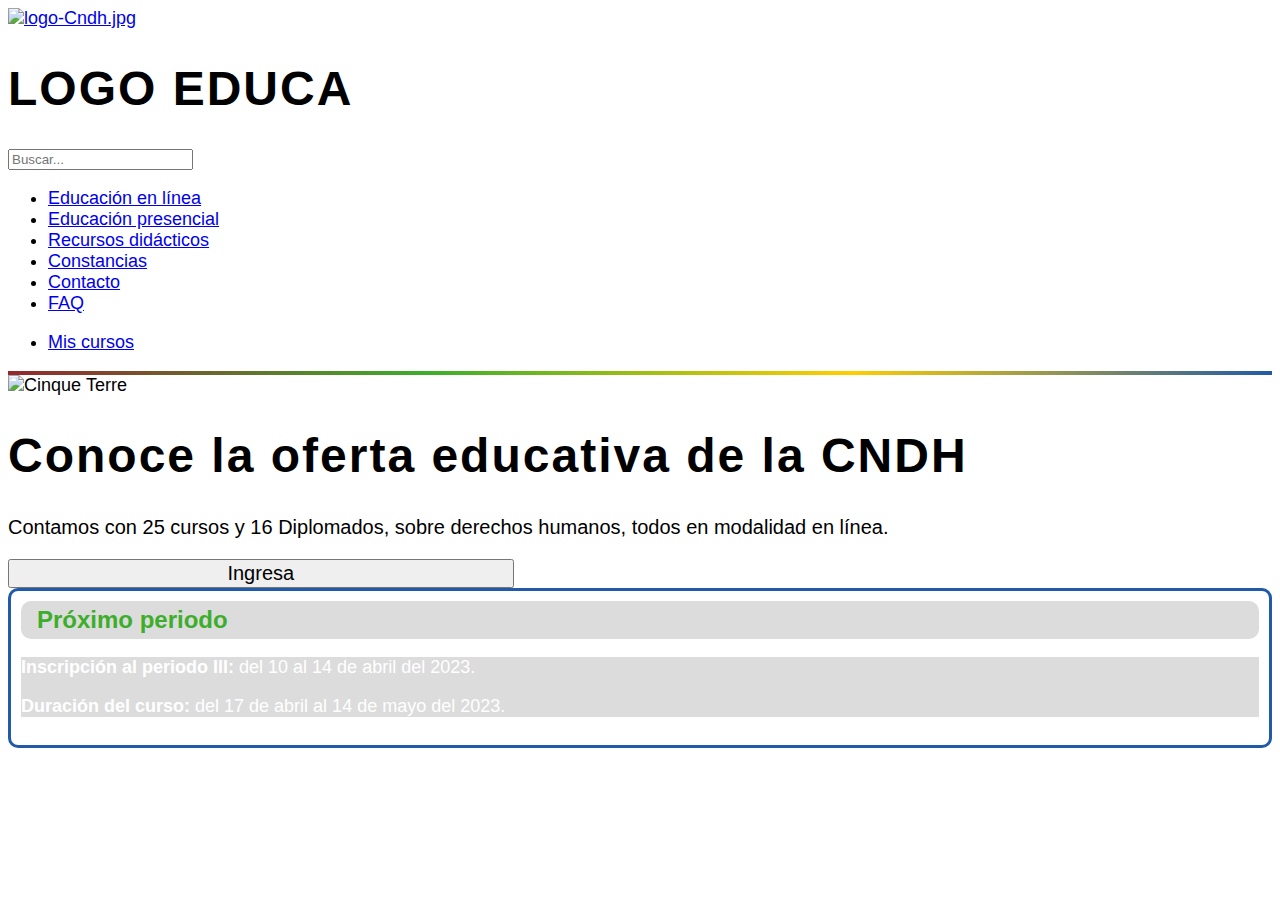
==== index.html @ 44b78de1 "modified:   css/styles.css 	modified:   index.html" ====
<!DOCTYPE html>
<html lang="en">
<head>
    <meta charset="UTF-8">
    <meta name="viewport" content="width=device-width, initial-scale=1.0">
    <title>Educa | CNDH</title>

    <link rel="shortcut icon" href="favicon.ico" type="image/x-icon">

    <link rel="stylesheet" href="/lib/bootstrap/css/bootstrap.min.css">
    <link rel="stylesheet" href="/lib/font-awesome/css/all.min.css">
    <link rel="stylesheet" href="/css/styles.css">

    <script src="/lib/bootstrap/js/bootstrap.bundle.min.js"></script>
</head>
<body>
    
    <header class="d-flex flex-wrap align-items-center justify-content-center justify-content-md-between py-3 border-bottom">
        <div class="col-md-2 mb-2 mb-md-0 text-center">
            <a href="/" class="d-inline-flex link-body-emphasis text-decoration-none">
                <img src="/img/CNDH_Slogan_2023.png" alt="logo-Cndh.jpg" width="150">
            </a>
        </div>

        <div class="col-12 col-md-auto mb-2 justify-content-center mb-md-0">
            <h1>LOGO EDUCA</h1>
        </div>

        <div class="col-md-2 text-end">
            <form class="col-12 col-lg-auto mb-3 mb-lg-0 me-lg-3" role="search">
                <input type="search" class="form-control" placeholder="Buscar..." aria-label="Buscar">
            </form>
        </div>
    </header>
    <nav class="py-2 bg-body-tertiary border-bottom border-bottom-colors">
        <div class="d-flex flex-wrap px-5">
            <ul class="nav me-auto">
                <li class="nav-item"><a href="#" class="nav-link link-body-emphasis px-2" aria-current="page">Educación en línea</a></li>
                <li class="nav-item"><a href="#" class="nav-link link-body-emphasis px-2">Educación presencial</a></li>
                <li class="nav-item"><a href="#" class="nav-link link-body-emphasis px-2">Recursos didácticos</a></li>
                <li class="nav-item"><a href="#" class="nav-link link-body-emphasis px-2">Constancias</a></li>
                <li class="nav-item"><a href="#" class="nav-link link-body-emphasis px-2">Contacto</a></li>
                <li class="nav-item"><a href="#" class="nav-link link-body-emphasis px-2">FAQ</a></li>
            </ul>
            <ul class="nav">
                <li class="nav-item"><a href="#" class="nav-link link-body-emphasis px-2">Mis cursos</a></li>
                <div class="h-100 d-inline-flex align-items-center">
                    <a class="btn btn-sm-square me-1" href="https://www.facebook.com/CNDHmx" aria-label="Facebook de la CNDH"><i class="fab fa-facebook-f"></i></a>
                    <a class="btn btn-sm-square me-1" href="http://www.twitter.com/CNDH" aria-label="Twitter de la CNDH"><i class="fab fa-twitter"></i></a>
                    <a class="btn btn-sm-square me-1" href="https://www.youtube.com/channel/UCSywplGNiEaEyaLTh_pFL1Q" aria-label="YouTube de la CNDH"><i class="fab fa-youtube"></i></a>
                </div>
            </ul>
        </div>
    </nav>

    <main class="py-5">
        <div class="row">
            <div class="col-md-8 presentacion">
                <div class="row">
                    <div class="col-md-4 text-center">
                        <img src="./img/Educacion-en-linea-Diploma-imagen.jpg" class="bd-placeholder-img rounded-circle" width="350px" height="350px" alt="Cinque Terre">
                    </div>
                    <div class="col-md-8">
                        <h1 class="fw-normal mb-4">Conoce la oferta educativa de la CNDH</h1>
                        <p>
                            Contamos con 25 cursos y 16 Diplomados, sobre derechos humanos, todos en modalidad en línea.
                        </p>

                        <div class="text-end mt-4">
                            <button type="button" class="btn btn-primary">Ingresa</button>
                        </div>
                    </div>
                </div>
            </div>
            <div class="col-md-4 px-5">
                <div class="proximoPer">
                    <div class="proxPerHeader">
                        Próximo periodo
                    </div>
                    <div class="proxPerBody p-5">
                        <p>
                            <b>Inscripción al periodo III:</b> del 10 al 14 de abril del 2023.
                        </p>
                        <p><b>Duración del curso:</b> del 17 de abril al 14 de mayo del 2023.</p>
                    </div>

                </div>
            </div>
        </div>
    </mai>
  
</body>
</html>
---- css/styles.css ----
:root {
    --red: #96262C;
    --light: #F3F4F5;
    --dark: #101820;
    --green: #3DAE2B;
    --blue: #215AA8;
    --yellow: #FFCD00;
}
body{
    font-family: "Montserrat", sans-serif !important;
    line-height: normal;
    font-size: 18px;
}

.border-bottom-colors {
    position: relative; /* Asegurar que el seudoelemento esté posicionado correctamente */
    padding-bottom: 4px; /* Espacio adicional para el borde inferior */
  }
  
/* Crear el seudoelemento que contendrá el borde inferior en 4 colores */
.border-bottom-colors::before {
content: ""; /* Necesario para que el seudoelemento aparezca */
position: absolute; /* Posicionar el seudoelemento sobre el borde inferior */
bottom: 0;
left: 0;
right: 0;
height: 4px; /* Altura del borde inferior */
background-image: linear-gradient(to right, var(--red), var(--green), var(--yellow), var(--blue)); /* Gradiente con cuatro colores */
}

.btn-primary{
width: 40%;
font-size: 18px;
}
.proximoPer{
    border: 3px solid var(--blue);
    border-radius: 10px;
    padding: 10px;
}
.proxPerHeader{
    background-color: rgb(220, 220, 220);
    text-align: left;
    color: var(--green);
    font-size: 1.5rem;
    font-weight: 700;
    padding: 5px;
    padding-left: 1rem;
    border-radius: 10px;
    margin-bottom: 10px;
}
.proxPerBody{
    color: #fff;
    background-color: rgb(220, 220, 220);
    font-size: 18px;
}

@media (min-width: 1200px){
    h1, h1 {
        font-size: 3rem;
        letter-spacing: 2px;
    }
    .presentacion p{
        font-size: 20px;
    }

    .btn-primary{
    width: 40%;
    font-size: 20px;
    }
}
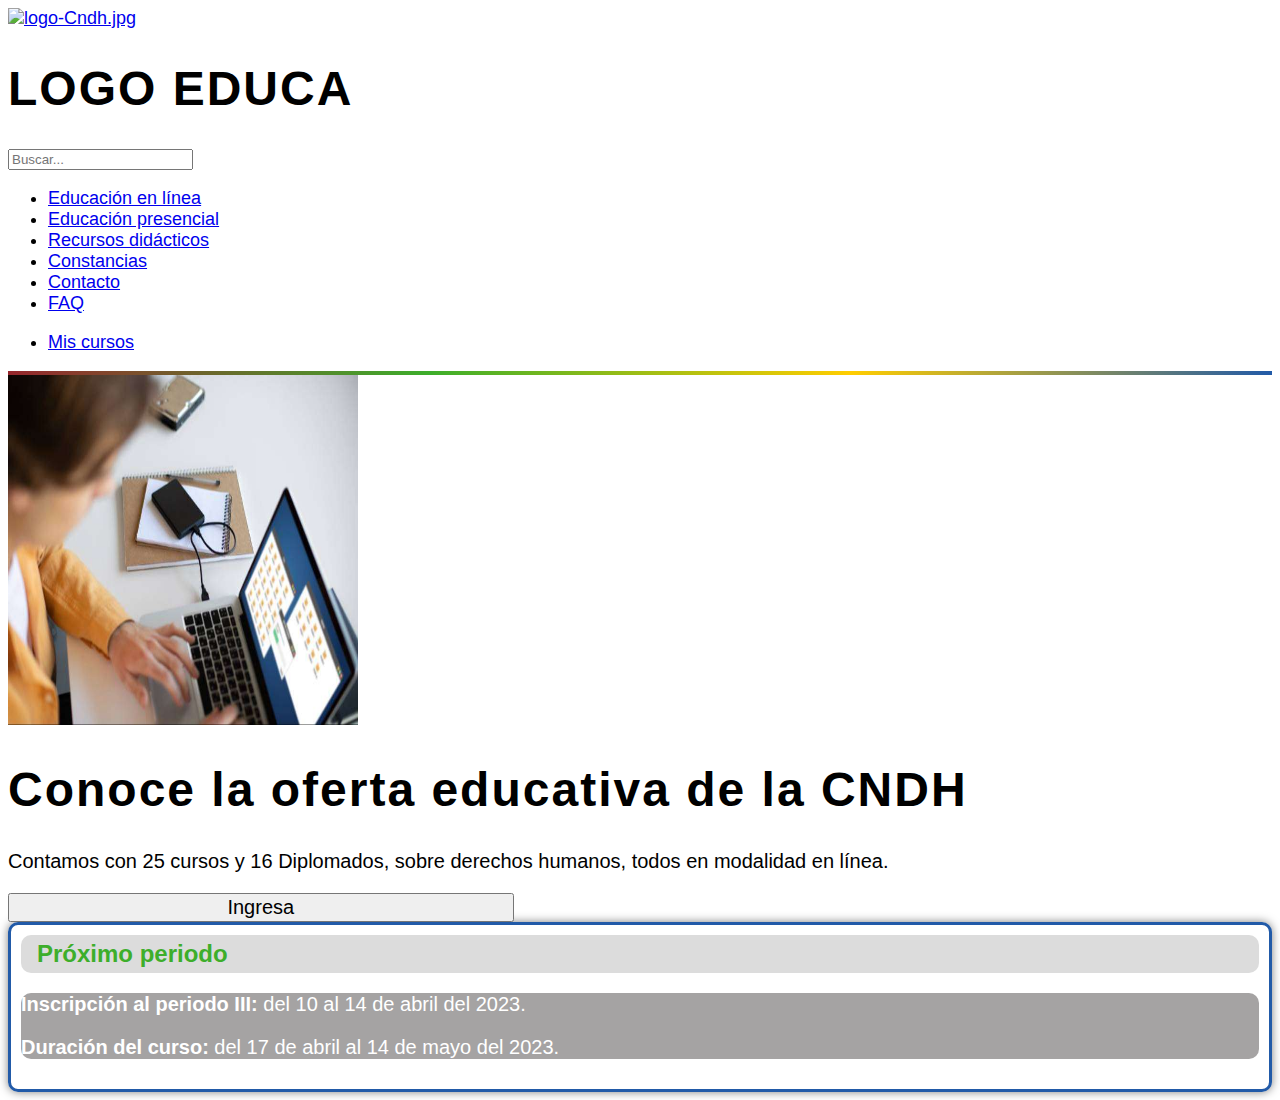
==== commit c0d35141: "modified:   css/styles.css 	modified:   index.html" ====
--- a/index.html
+++ b/index.html
@@ -77,7 +77,7 @@
                     <div class="proxPerHeader">
                         Próximo periodo
                     </div>
-                    <div class="proxPerBody p-5">
+                    <div class="proxPerBody py-4 px-5">
                         <p>
                             <b>Inscripción al periodo III:</b> del 10 al 14 de abril del 2023.
                         </p>
--- a/css/styles.css
+++ b/css/styles.css
@@ -36,6 +36,7 @@
     border: 3px solid var(--blue);
     border-radius: 10px;
     padding: 10px;
+    box-shadow: 0 0 10px rgba(0, 0, 0, 0.5);
 }
 .proxPerHeader{
     background-color: rgb(220, 220, 220);
@@ -50,8 +51,9 @@
 }
 .proxPerBody{
     color: #fff;
-    background-color: rgb(220, 220, 220);
-    font-size: 18px;
+    background-color: rgb(165, 163, 163);
+    font-size: 20px;
+    border-radius: 10px;
 }
 
 @media (min-width: 1200px){
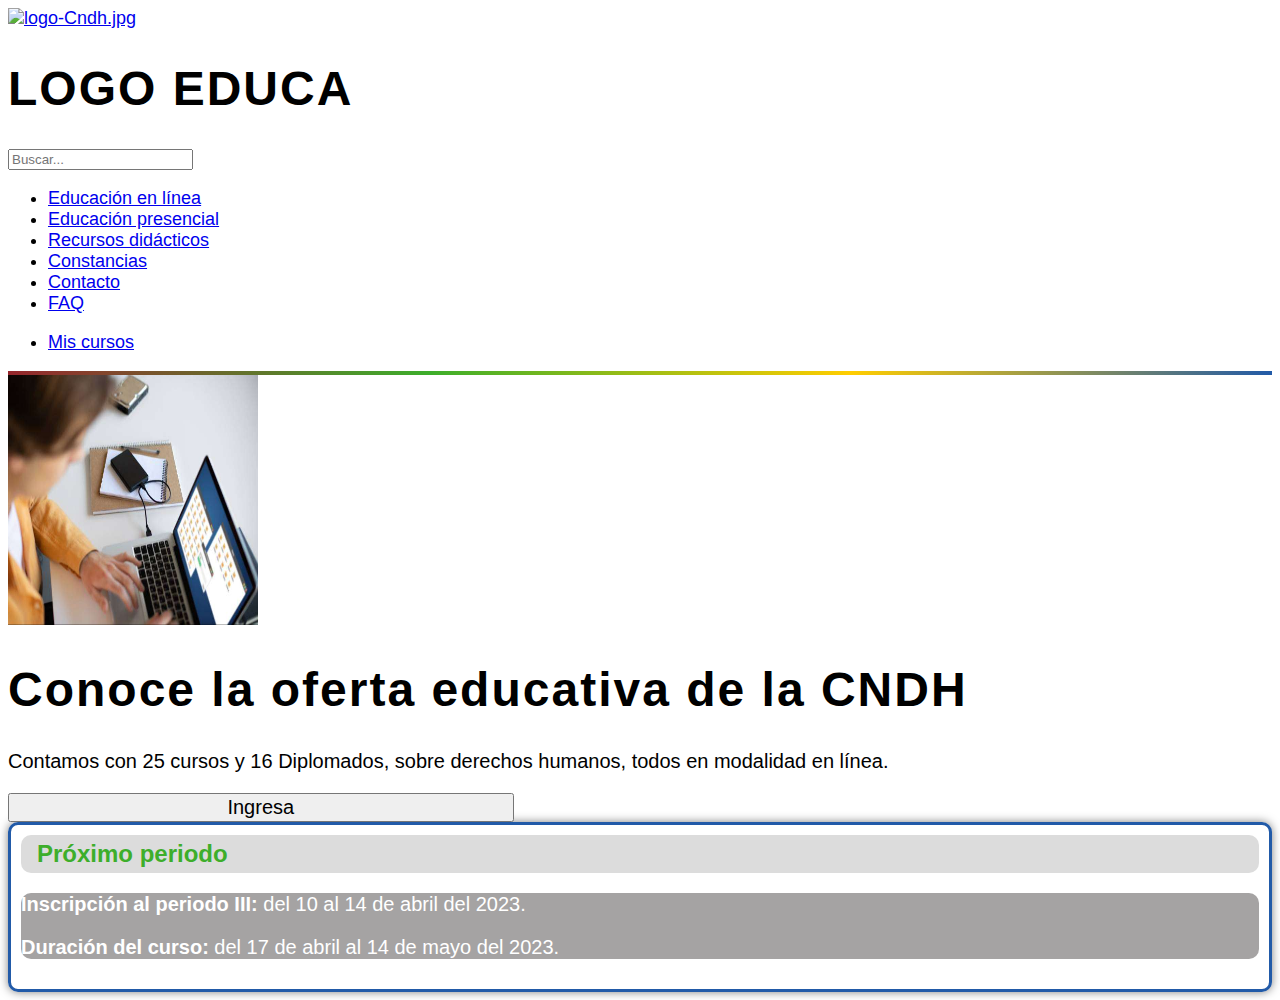
==== commit af55d84d: "modified:   index.html 	new file:   js/jquery-3.4.1.min.js 	new file:   js/main.js 	new file:   lib/" ====
--- a/index.html
+++ b/index.html
@@ -9,8 +9,10 @@
 
     <link rel="stylesheet" href="/lib/bootstrap/css/bootstrap.min.css">
     <link rel="stylesheet" href="/lib/font-awesome/css/all.min.css">
+    <link rel="stylesheet" href="/lib/animate/animate.min.css">
     <link rel="stylesheet" href="/css/styles.css">
 
+    <script src="/js/jquery-3.4.1.min.js"></script>
     <script src="/lib/bootstrap/js/bootstrap.bundle.min.js"></script>
 </head>
 <body>
@@ -53,12 +55,12 @@
         </div>
     </nav>
 
-    <main class="py-5">
+    <section class="col-md-12 py-5">
         <div class="row">
-            <div class="col-md-8 presentacion">
+            <div class="col-md-8 presentacion wow fadeInLeft" data-wow-delay="0.1s">
                 <div class="row">
                     <div class="col-md-4 text-center">
-                        <img src="./img/Educacion-en-linea-Diploma-imagen.jpg" class="bd-placeholder-img rounded-circle" width="350px" height="350px" alt="Cinque Terre">
+                        <img src="./img/Educacion-en-linea-Diploma-imagen.jpg" class="bd-placeholder-img rounded-circle" width="250px" height="250px" alt="Cinque Terre">
                     </div>
                     <div class="col-md-8">
                         <h1 class="fw-normal mb-4">Conoce la oferta educativa de la CNDH</h1>
@@ -73,7 +75,7 @@
                 </div>
             </div>
             <div class="col-md-4 px-5">
-                <div class="proximoPer">
+                <div class="proximoPer wow fadeInRight" data-wow-delay="0.1s">
                     <div class="proxPerHeader">
                         Próximo periodo
                     </div>
@@ -87,7 +89,9 @@
                 </div>
             </div>
         </div>
-    </mai>
+    </section>
   
+    <script src="/lib/wow/wow.min.js"></script>
+    <script src="js/main.js"></script>
 </body>
 </html>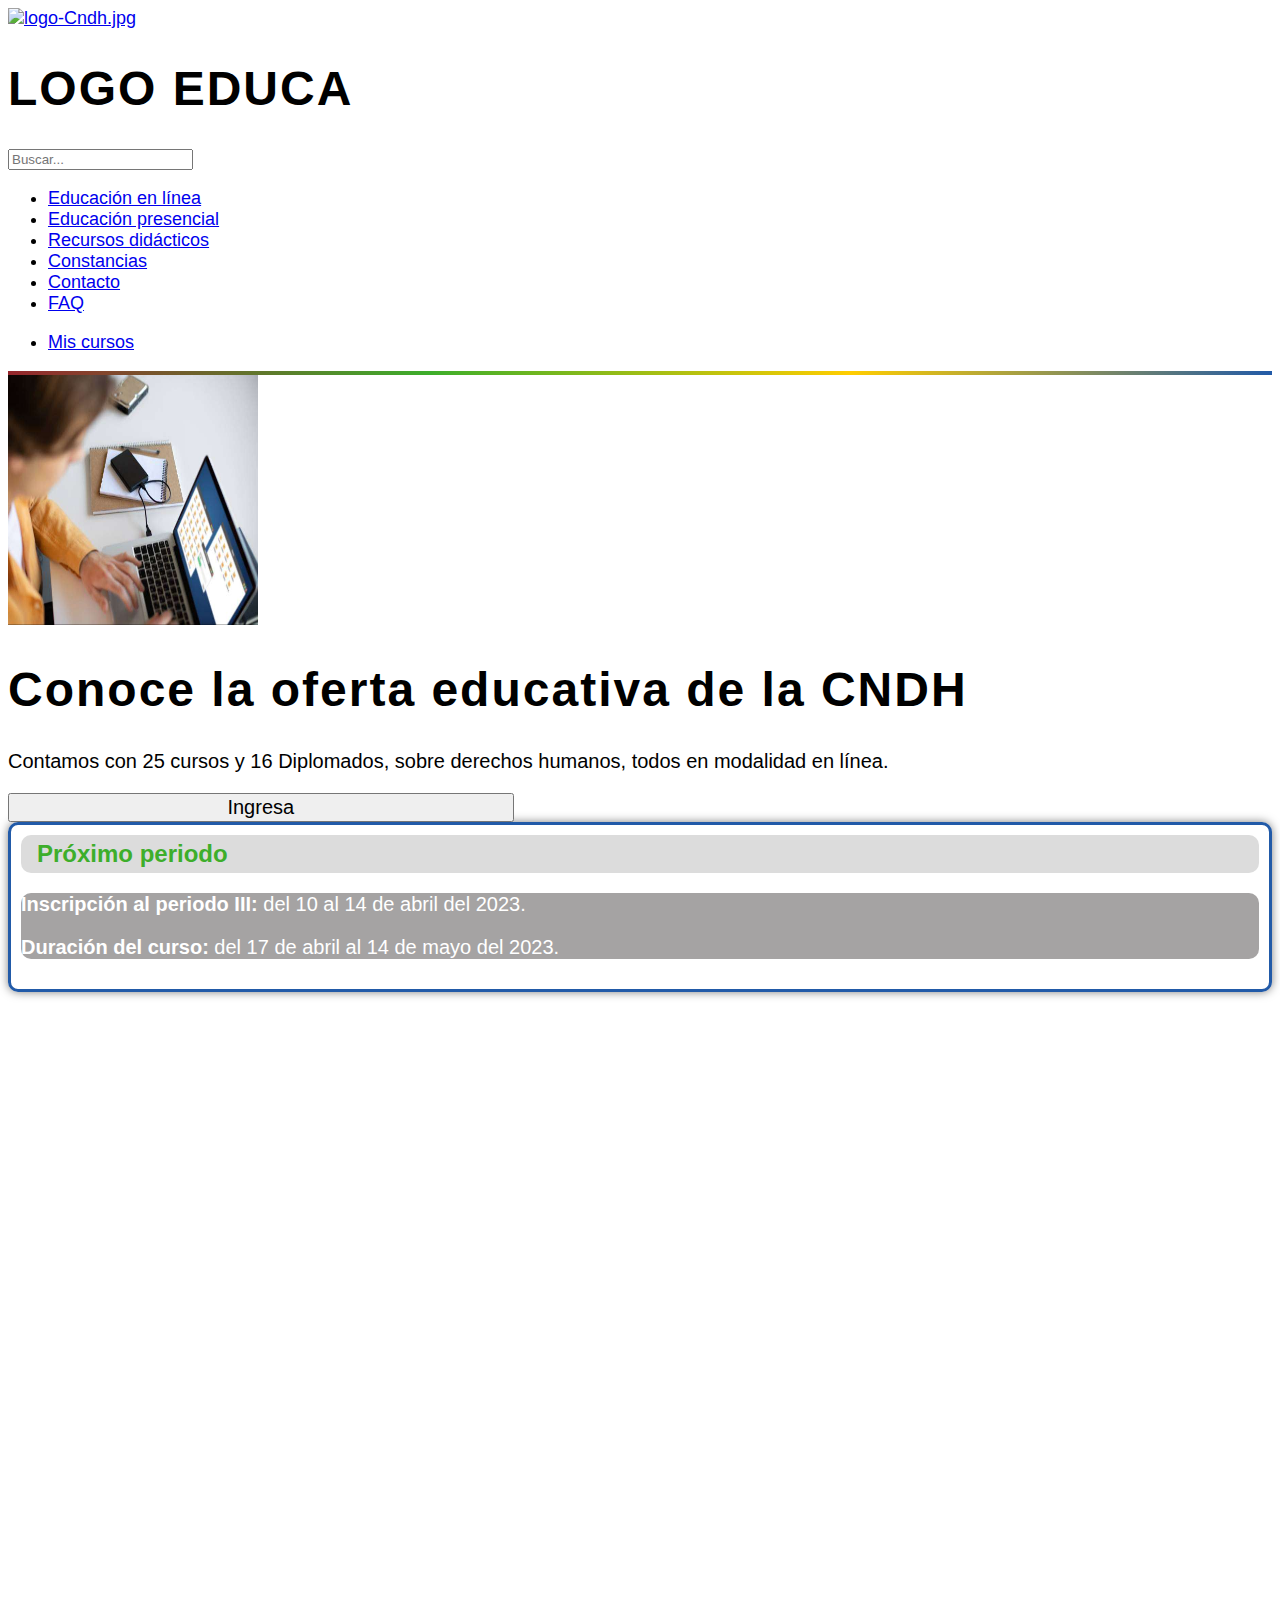
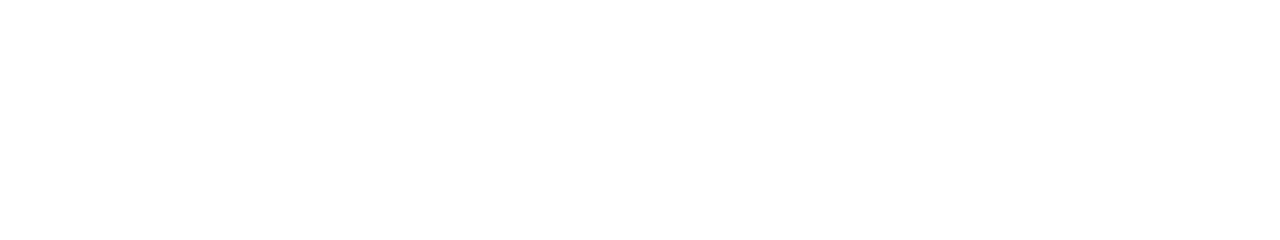
==== commit 92394015: "modified:   css/styles.css 	modified:   index.html 	deleted:    lib/font-awesome/js/all.min.js" ====
--- a/index.html
+++ b/index.html
@@ -55,9 +55,9 @@
         </div>
     </nav>
 
-    <section class="col-md-12 py-5">
+    <section class="col-md-12">
         <div class="row">
-            <div class="col-md-8 presentacion wow fadeInLeft" data-wow-delay="0.1s">
+            <div class="col-md-8 presentacion py-5 mb-2 wow fadeInUp" data-wow-delay="0.1s">
                 <div class="row">
                     <div class="col-md-4 text-center">
                         <img src="./img/Educacion-en-linea-Diploma-imagen.jpg" class="bd-placeholder-img rounded-circle" width="250px" height="250px" alt="Cinque Terre">
@@ -68,14 +68,14 @@
                             Contamos con 25 cursos y 16 Diplomados, sobre derechos humanos, todos en modalidad en línea.
                         </p>
 
-                        <div class="text-end mt-4">
+                        <div class="text-end mt-5">
                             <button type="button" class="btn btn-primary">Ingresa</button>
                         </div>
                     </div>
                 </div>
             </div>
-            <div class="col-md-4 px-5">
-                <div class="proximoPer wow fadeInRight" data-wow-delay="0.1s">
+            <div class="col-md-4 px-5 py-5 mb-2">
+                <div class="proximoPer wow fadeInRightBig" data-wow-delay="0.1s">
                     <div class="proxPerHeader">
                         Próximo periodo
                     </div>
@@ -90,6 +90,72 @@
             </div>
         </div>
     </section>
+
+    <section class="col-md-12 py-5">
+        <div class="row">
+            <div class="col-md-8 presentacion2 py-5 mb-2 wow fadeInLeft" data-wow-delay="0.1s">
+                <div class="row">
+                    <div class="col-md-4 text-center">
+                        <img src="./img/Educacion-en-linea-Diploma-imagen.jpg" class="bd-placeholder-img rounded-circle" width="250px" height="250px" alt="Cinque Terre">
+                    </div>
+                    <div class="col-md-8">
+                        <h1 class="fw-normal mb-4">Llevar la capacitación hasta tu escuela/oficina de forma gratuita.</h1>
+                        <p>
+                           Contamos con una amplia oferta de temas y capacitadores para la modalidad presencial.
+                        </p>
+
+                        <div class="text-end mt-5">
+                            <button type="button" class="btn btn-success">Solicita capacitación</button>
+                        </div>
+                    </div>
+                </div>
+            </div>
+            <div class="col-md-4 mb-2">
+                <div class=" wow fadeInRight" data-wow-delay="0.1s">
+                    <div class="proxPerHeader2">
+                        Cursos Populares
+                    </div>
+                    <div class="proxPerBody2 col-md-12 py-4 px-5">
+                        <div class="row">
+                            <div class="col-md-3 text-center">
+                                <div class="icon mb-4"><i class="fa-solid fa-sliders"></i></div>
+                                <div>
+                                    <p>Diversidad sexual y derechos humanos</p>
+
+                                    <button type="button" class="btn btn-warning">Ir a curso</button>
+                                </div>
+                            </div>
+                            <div class="col-md-3 text-center">
+                                <div class="icon mb-4"><i class="fa-solid fa-sliders"></i></div>
+                                <div>
+                                    <p>Derechos humanos y competencias socioemocionales</p>
+
+                                    <button type="button" class="btn btn-warning">Ir a curso</button>
+                                </div>
+                            </div>
+                            <div class="col-md-3 text-center">
+                                <div class="icon mb-4"><i class="fa-solid fa-sliders"></i></div>
+                                <div>
+                                    <p>Fuerzas armadas y derechos humanos</p>
+
+                                    <button type="button" class="btn btn-warning">Ir a curso</button>
+                                </div>
+                            </div>
+                            <div class="col-md-3 text-center">
+                                <div class="icon mb-4"><i class="fa-solid fa-sliders"></i></div>
+                                <div>
+                                    <p>Mediación y resolución pacífica de conflictos</p>
+
+                                    <button type="button" class="btn btn-warning">Ir a curso</button>
+                                </div>
+                            </div>
+                        </div>
+                    </div>
+
+                </div>
+            </div>
+        </div>
+    </section>
   
     <script src="/lib/wow/wow.min.js"></script>
     <script src="js/main.js"></script>
--- a/css/styles.css
+++ b/css/styles.css
@@ -30,7 +30,14 @@
 
 .btn-primary{
 width: 40%;
-font-size: 18px;
+font-size: 20px;
+}
+
+.btn-success{
+    width: 40%;
+    font-size: 20px;
+    background-color: var(--green);
+    border-color: var(--green);
 }
 .proximoPer{
     border: 3px solid var(--blue);
@@ -49,11 +56,37 @@
     border-radius: 10px;
     margin-bottom: 10px;
 }
+
+.proxPerHeader2{
+    background-color: rgb(220, 220, 220);
+    text-align: left;
+    color: var(--green);
+    font-size: 2.5rem;
+    font-weight: 700;
+    padding: 5px;
+    padding-left: 1rem;
+    margin-bottom: 10px;
+}
+
 .proxPerBody{
     color: #fff;
     background-color: rgb(165, 163, 163);
     font-size: 20px;
     border-radius: 10px;
+}
+
+.proxPerBody2{
+    color: #111;
+    background-color: rgb(220, 220, 220);
+    font-size: 16px;
+    border-radius: 10px 0 0 0;
+}
+.proxPerBody2 .icon{
+    font-size: 5rem;
+}
+
+.presentacion2 {
+    background-color: rgb(211 209 211);
 }
 
 @media (min-width: 1200px){
@@ -65,6 +98,10 @@
         font-size: 20px;
     }
 
+    .presentacion2 p{
+        font-size: 20px;
+    }
+
     .btn-primary{
     width: 40%;
     font-size: 20px;
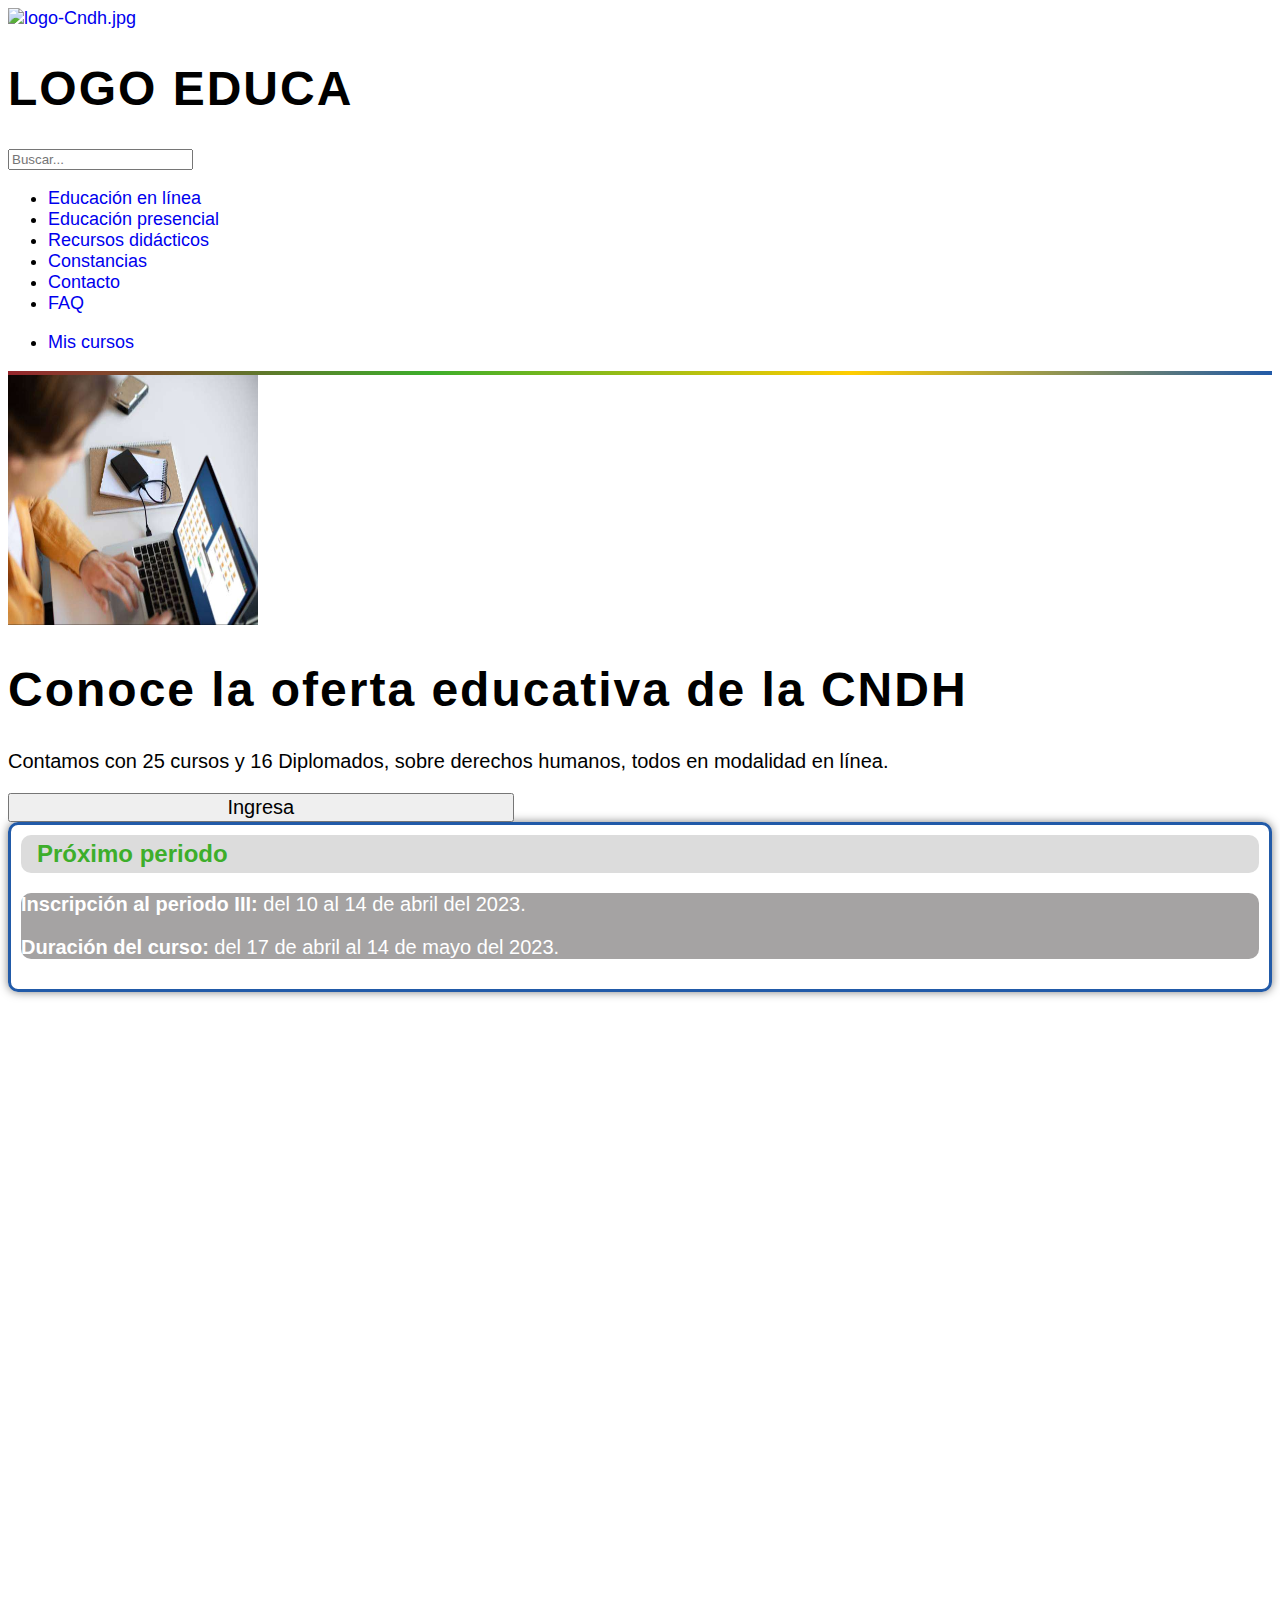
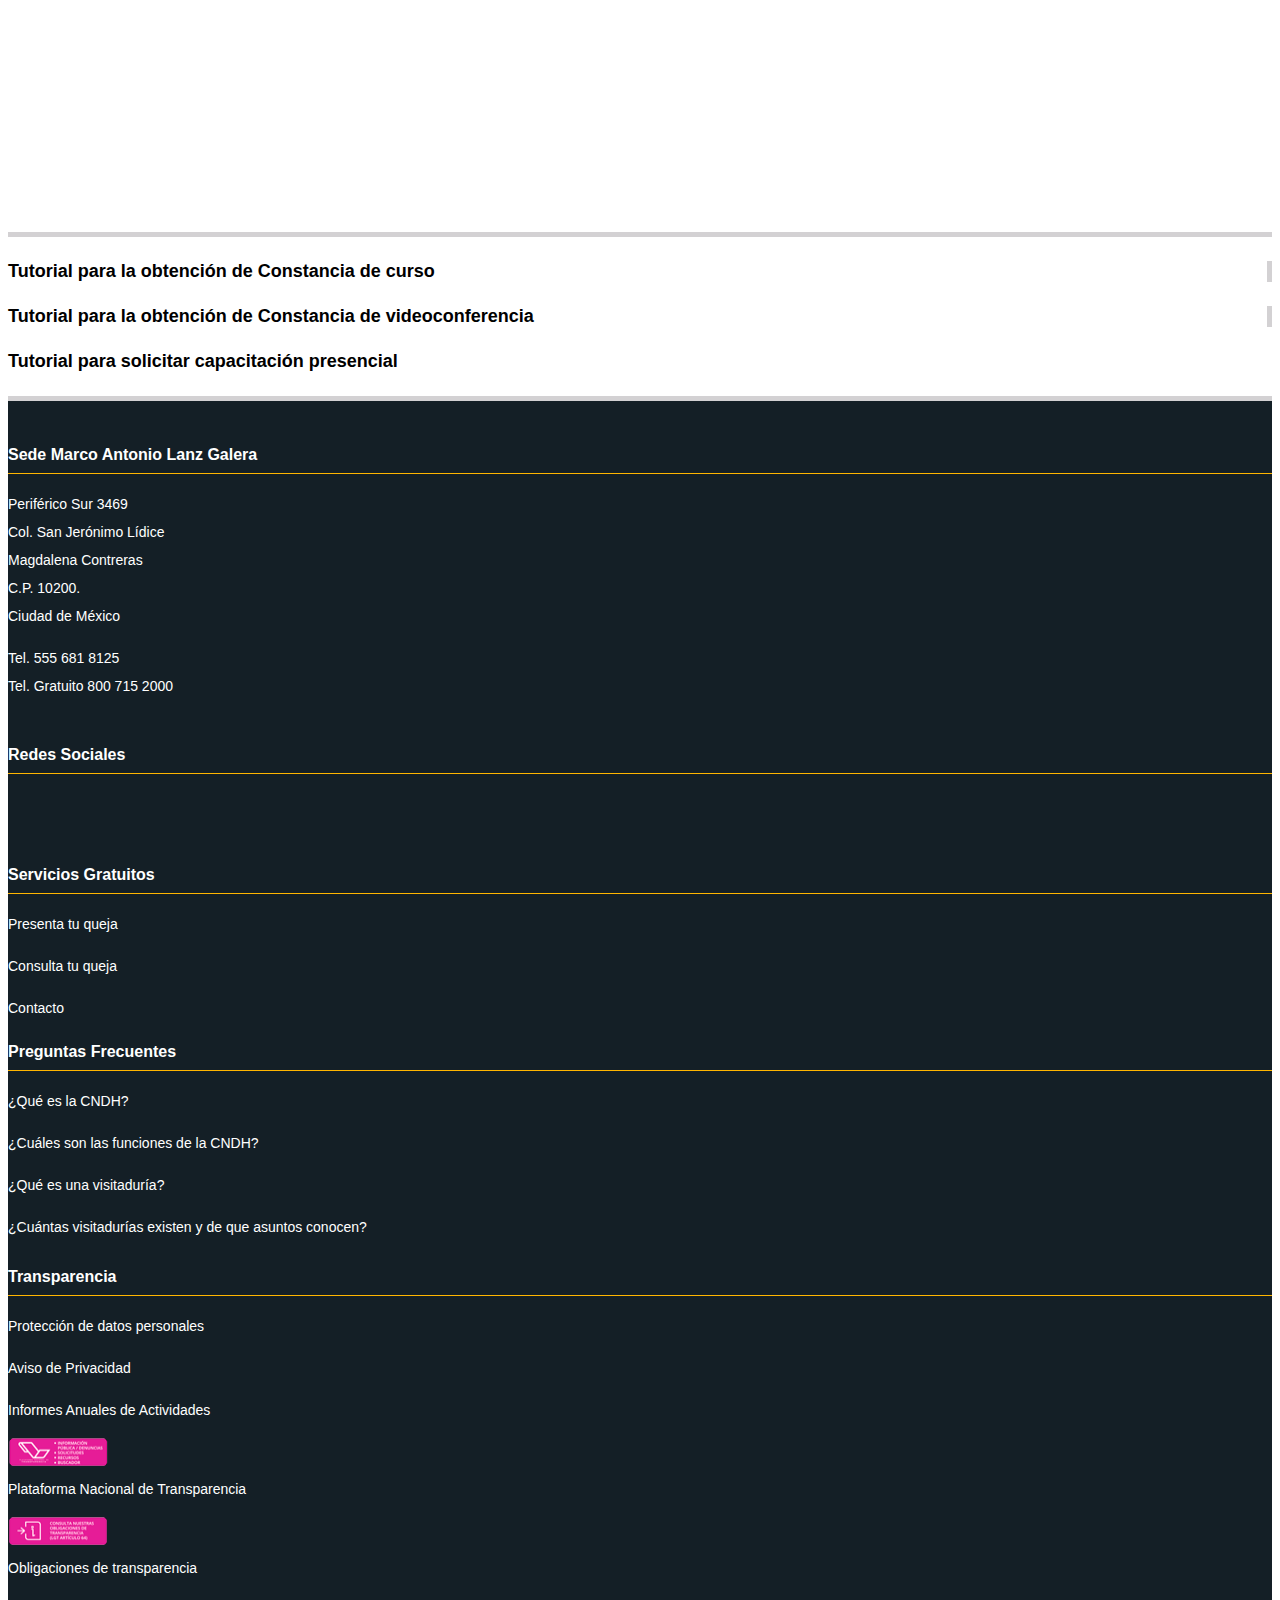
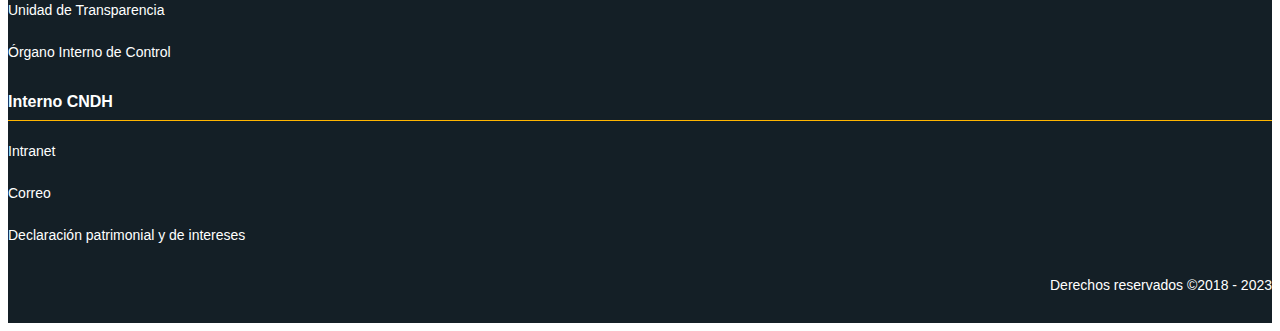
==== commit 4e2626a0: "modified:   css/styles.css 	new file:   img/obligaciones_Transparencia.png 	new file:   img/platafor" ====
--- a/index.html
+++ b/index.html
@@ -55,107 +55,264 @@
         </div>
     </nav>
 
-    <section class="col-md-12">
-        <div class="row">
-            <div class="col-md-8 presentacion py-5 mb-2 wow fadeInUp" data-wow-delay="0.1s">
-                <div class="row">
-                    <div class="col-md-4 text-center">
-                        <img src="./img/Educacion-en-linea-Diploma-imagen.jpg" class="bd-placeholder-img rounded-circle" width="250px" height="250px" alt="Cinque Terre">
+    <section class="col-md-12 row">
+        <div class="col-md-8 presentacion py-5 mb-2 wow fadeInUp" data-wow-delay="0.1s">
+            <div class="row">
+                <div class="col-md-4 text-center">
+                    <img src="./img/Educacion-en-linea-Diploma-imagen.jpg" class="bd-placeholder-img rounded-circle" width="250px" height="250px" alt="Cinque Terre">
+                </div>
+                <div class="col-md-8">
+                    <h1 class="fw-normal mb-4">Conoce la oferta educativa de la CNDH</h1>
+                    <p>
+                        Contamos con 25 cursos y 16 Diplomados, sobre derechos humanos, todos en modalidad en línea.
+                    </p>
+
+                    <div class="text-end mt-5">
+                        <button type="button" class="btn btn-primary">Ingresa</button>
                     </div>
-                    <div class="col-md-8">
-                        <h1 class="fw-normal mb-4">Conoce la oferta educativa de la CNDH</h1>
-                        <p>
-                            Contamos con 25 cursos y 16 Diplomados, sobre derechos humanos, todos en modalidad en línea.
-                        </p>
-
-                        <div class="text-end mt-5">
-                            <button type="button" class="btn btn-primary">Ingresa</button>
+                </div>
+            </div>
+        </div>
+        <div class="col-md-4 px-5 py-5 mb-2">
+            <div class="proximoPer wow fadeInRightBig" data-wow-delay="0.1s">
+                <div class="proxPerHeader">
+                    Próximo periodo
+                </div>
+                <div class="proxPerBody py-4 px-5">
+                    <p>
+                        <b>Inscripción al periodo III:</b> del 10 al 14 de abril del 2023.
+                    </p>
+                    <p><b>Duración del curso:</b> del 17 de abril al 14 de mayo del 2023.</p>
+                </div>
+
+            </div>
+        </div>
+    </section>
+
+    <section class="col-md-12 row py-5">
+        <div class="col-md-8 presentacion2 py-5 mb-2 wow fadeInLeft" data-wow-delay="0.1s">
+            <div class="row">
+                <div class="col-md-4 text-center">
+                    <img src="./img/Educacion-en-linea-Diploma-imagen.jpg" class="bd-placeholder-img rounded-circle" width="250px" height="250px" alt="Cinque Terre">
+                </div>
+                <div class="col-md-8">
+                    <h1 class="fw-normal mb-4">Llevar la capacitación hasta tu escuela/oficina de forma gratuita.</h1>
+                    <p>
+                        Contamos con una amplia oferta de temas y capacitadores para la modalidad presencial.
+                    </p>
+
+                    <div class="text-end mt-5">
+                        <button type="button" class="btn btn-success">Solicita capacitación</button>
+                    </div>
+                </div>
+            </div>
+        </div>
+        <div class="col-md-4 mb-2">
+            <div class=" wow fadeInRight" data-wow-delay="0.1s">
+                <div class="proxPerHeader2">
+                    Cursos Populares
+                </div>
+                <div class="proxPerBody2 col-md-12 py-4 px-5">
+                    <div class="row">
+                        <div class="col-md-3 text-center">
+                            <div class="icon mb-4"><i class="fa-solid fa-sliders"></i></div>
+                            <div>
+                                <p>Diversidad sexual y derechos humanos</p>
+
+                                <button type="button" class="btn btn-warning">Ir a curso</button>
+                            </div>
                         </div>
-                    </div>
-                </div>
-            </div>
-            <div class="col-md-4 px-5 py-5 mb-2">
-                <div class="proximoPer wow fadeInRightBig" data-wow-delay="0.1s">
-                    <div class="proxPerHeader">
-                        Próximo periodo
-                    </div>
-                    <div class="proxPerBody py-4 px-5">
-                        <p>
-                            <b>Inscripción al periodo III:</b> del 10 al 14 de abril del 2023.
-                        </p>
-                        <p><b>Duración del curso:</b> del 17 de abril al 14 de mayo del 2023.</p>
-                    </div>
-
-                </div>
-            </div>
-        </div>
-    </section>
-
-    <section class="col-md-12 py-5">
-        <div class="row">
-            <div class="col-md-8 presentacion2 py-5 mb-2 wow fadeInLeft" data-wow-delay="0.1s">
-                <div class="row">
-                    <div class="col-md-4 text-center">
-                        <img src="./img/Educacion-en-linea-Diploma-imagen.jpg" class="bd-placeholder-img rounded-circle" width="250px" height="250px" alt="Cinque Terre">
-                    </div>
-                    <div class="col-md-8">
-                        <h1 class="fw-normal mb-4">Llevar la capacitación hasta tu escuela/oficina de forma gratuita.</h1>
-                        <p>
-                           Contamos con una amplia oferta de temas y capacitadores para la modalidad presencial.
-                        </p>
-
-                        <div class="text-end mt-5">
-                            <button type="button" class="btn btn-success">Solicita capacitación</button>
+                        <div class="col-md-3 text-center">
+                            <div class="icon mb-4"><i class="fa-solid fa-sliders"></i></div>
+                            <div>
+                                <p>Derechos humanos y competencias socioemocionales</p>
+
+                                <button type="button" class="btn btn-warning">Ir a curso</button>
+                            </div>
                         </div>
-                    </div>
-                </div>
-            </div>
-            <div class="col-md-4 mb-2">
-                <div class=" wow fadeInRight" data-wow-delay="0.1s">
-                    <div class="proxPerHeader2">
-                        Cursos Populares
-                    </div>
-                    <div class="proxPerBody2 col-md-12 py-4 px-5">
-                        <div class="row">
-                            <div class="col-md-3 text-center">
-                                <div class="icon mb-4"><i class="fa-solid fa-sliders"></i></div>
-                                <div>
-                                    <p>Diversidad sexual y derechos humanos</p>
-
-                                    <button type="button" class="btn btn-warning">Ir a curso</button>
-                                </div>
+                        <div class="col-md-3 text-center">
+                            <div class="icon mb-4"><i class="fa-solid fa-sliders"></i></div>
+                            <div>
+                                <p>Fuerzas armadas y derechos humanos</p>
+
+                                <button type="button" class="btn btn-warning">Ir a curso</button>
                             </div>
-                            <div class="col-md-3 text-center">
-                                <div class="icon mb-4"><i class="fa-solid fa-sliders"></i></div>
-                                <div>
-                                    <p>Derechos humanos y competencias socioemocionales</p>
-
-                                    <button type="button" class="btn btn-warning">Ir a curso</button>
-                                </div>
-                            </div>
-                            <div class="col-md-3 text-center">
-                                <div class="icon mb-4"><i class="fa-solid fa-sliders"></i></div>
-                                <div>
-                                    <p>Fuerzas armadas y derechos humanos</p>
-
-                                    <button type="button" class="btn btn-warning">Ir a curso</button>
-                                </div>
-                            </div>
-                            <div class="col-md-3 text-center">
-                                <div class="icon mb-4"><i class="fa-solid fa-sliders"></i></div>
-                                <div>
-                                    <p>Mediación y resolución pacífica de conflictos</p>
-
-                                    <button type="button" class="btn btn-warning">Ir a curso</button>
-                                </div>
+                        </div>
+                        <div class="col-md-3 text-center">
+                            <div class="icon mb-4"><i class="fa-solid fa-sliders"></i></div>
+                            <div>
+                                <p>Mediación y resolución pacífica de conflictos</p>
+
+                                <button type="button" class="btn btn-warning">Ir a curso</button>
                             </div>
                         </div>
                     </div>
-
-                </div>
+                </div>
+
             </div>
         </div>
     </section>
+
+    <section class="tutoriales p-3">
+        <div class="col-md-12 row">
+            <div class="col-md-4 px-5 sep1">
+                <div class="p-2 text-start">
+                    <h4>Tutorial para la obtención de Constancia de curso</h4>
+                </div>
+                <div class="text-end icon px-5">
+                    <i class="fa-solid fa-circle-play"></i>
+                </div>
+            </div>
+
+            <div class="col-md-4 px-5 sep1">
+                <div class="p-2 text-start">
+                    <h4>Tutorial para la obtención de Constancia de videoconferencia</h4>
+                </div>
+                <div class="text-end icon px-5">
+                    <i class="fa-solid fa-circle-play"></i>
+                </div>
+            </div>
+
+            <div class="col-md-4 px-5 ">
+                <div class="p-2 text-start">
+                    <h4>Tutorial para solicitar capacitación presencial</h4>
+                </div>
+                <div class="text-end icon px-5">
+                    <i class="fa-solid fa-circle-play"></i>
+                </div>
+            </div>
+            
+        </div>
+    </section>
+
+    <!-- Footer Start -->
+    <footer id="footer" class="footer pt-5 px-5 pb-2">
+        <div class="col-md-12 row">
+                <div class="col-md-3 col-sm-3 col-xs-12 transparencia direccion.">
+                    <h3>Sede Marco Antonio Lanz Galera</h3>
+
+                    <nav style="padding-bottom: 11px;">
+                        <p>Periférico Sur 3469<br>
+                        Col. San Jerónimo Lídice<br>
+                        Magdalena Contreras<br>
+                        C.P. 10200.<br>
+                        Ciudad de México</p>
+
+                        <p>Tel. 555 681 8125<br>
+                        Tel. Gratuito 800 715 2000</p>
+                    </nav>
+
+                    <h3>Redes Sociales</h3>
+
+                    <div class="social-top">
+                        <a href=https://twitter.com/CNDH target="_blank" class="fa fa-twitter" aria-label="Twitter de la CNDH"
+                        style="/* color: #7e7e7e; */font-size: 25px;"></a>
+                        <a href=https://www.facebook.com/CNDHmx target="_blank" class="fa fa-facebook" aria-label="Facebook de la CNDH"
+                        style="/* color: #7e7e7e; */font-size: 25px;"></a>
+                        <a href=https://www.youtube.com/channel/UCSywplGNiEaEyaLTh_pFL1Q target="_blank" class="fa fa-youtube" aria-label="YouTube de la CNDH"
+                        style="/* color: #7e7e7e; */font-size: 25px;"></a>
+                    </div>
+                </div>
+
+                <div class="col-md-3 col-sm-3 col-xs-12 transparencia direccion.">
+                    <h3>Servicios Gratuitos</h3>
+
+                    <nav>
+                        <p><a href=https://atencionciudadana.cndh.org.mx/ target="_blank">Presenta tu queja</a></p>
+
+                        <p><a href=https://atencionciudadana.cndh.org.mx/Account/Consulta target="_blank">Consulta tu queja</a>
+                        </p>
+
+                        <p><a href=https://www.cndh.org.mx/contacto target="_blank">Contacto</a></p>
+                    </nav>
+
+                    <h3>Preguntas Frecuentes</h3>
+
+                    <nav>
+                        <p><a href=https://www.cndh.org.mx/cndh/preguntas-frecuentes target="_blank">¿Qué es la CNDH?</a></p>
+
+                        <p><a href=https://www.cndh.org.mx/cndh/preguntas-frecuentes target="_blank">¿Cuáles son las funciones de
+                            la CNDH?</a></p>
+
+                        <p><a href=https://www.cndh.org.mx/cndh/preguntas-frecuentes target="_blank">¿Qué es una visitaduría?</a>
+                        </p>
+
+                        <p><a href=https://www.cndh.org.mx/cndh/preguntas-frecuentes target="_blank">¿Cuántas visitadurías existen
+                            y de que asuntos conocen?</a></p>
+                    </nav>
+                </div>
+
+                <div class="col-md-3 col-sm-3 col-xs-12 transparencia">
+                    <h3><a href=https://www.cndh.org.mx/transparencia/unidad-de-transparencia target="_blank">Transparencia</a></h3>
+                    <nav>
+                        <ul style="padding-left: 0px; list-style: none;">
+                        <li>
+                            <p><a href=https://www.cndh.org.mx/transparencia/proteccion-de-datos-personales
+                                target="_blank">Protección de datos personales</a>
+                            </p>
+                        </li>
+                        <li>
+                            <p><a href=https://www.cndh.org.mx/pagina/aviso-de-privacidad target="_blank">Aviso de Privacidad</a>
+                            </p>
+                        </li>
+                        <li>
+                            <p><a href=https://www.cndh.org.mx/pagina/informes-anuales-de-actividades target="_blank">Informes
+                                Anuales de Actividades</a></p>
+                        </li>
+                        <li>
+                            <p><a data-image-style="" data-responsive-image-style=""
+                                href=https://www.plataformadetransparencia.org.mx/web/guest/inicio target="_blank"><img
+                                alt="Plataforma Nacional de Transparencia" data-entity-type="file"
+                                data-responsive-image-style="" src="/img/plataforma_Transparencia.png" width="100" height="28"
+                                title="Plataforma Nacional de Transparencia"></a>&nbsp;<br>
+                            <a href=https://www.plataformadetransparencia.org.mx/web/guest/inicio target="_blank">Plataforma
+                                Nacional de Transparencia</a>
+                            </p>
+                        </li>
+                        <li>
+                            <p><a data-image-style="" data-responsive-image-style=""
+                                href=https://consultapublicamx.inai.org.mx/vut-web/?idSujetoObigadoParametro=309&amp;idEntidadParametro=33&amp;idSectorParametro=24
+                                target="_blank"><img alt="Obligaciones de Transparencia" data-entity-type="file"
+                                data-responsive-image-style="" src="/img/obligaciones_Transparencia.png" width="100" height="28"
+                                title="Obligaciones de Transparencia"></a>&nbsp;<br>
+                            <a href=https://consultapublicamx.inai.org.mx/vut-web/?idSujetoObigadoParametro=309&amp;idEntidadParametro=33&amp;idSectorParametro=24
+                                target="_blank">Obligaciones de transparencia</a>
+                            </p>
+                        </li>
+                        <li>
+                            <p><a href=https://www.cndh.org.mx/transparencia/unidad-de-transparencia target="_blank">Unidad de
+                                Transparencia</a></p>
+                        </li>
+                        <li>
+                            <p><a href=https://www.cndh.org.mx/organo-interno-de-control target="_blank">Órgano Interno de
+                                Control</a></p>
+                        </li>
+                        </ul>
+                    </nav>
+                </div>
+
+                <div class="col-md-3 col-sm-3 col-xs-12 transparencia direccion.">
+                    <h3>Interno CNDH</h3>
+
+                    <nav>
+                        <p><a href=https://intranet.cndh.org.mx target="_blank">Intranet</a></p>
+
+                        <p><a href=http://outlook.office365.com target="_blank">Correo</a></p>
+
+                        <p><a href=https://declara.cndh.org.mx target="_blank">Declaración patrimonial y de intereses</a></p>
+                    </nav>
+                </div>
+            
+
+            <div class="row">
+                <div class="col-md-12 col-sm-12 col-xs-12 transparencia direccion.">
+                    <p style="text-align:right;">Derechos reservados ©2018 - 2023</p>
+                </div>
+            </div>
+        </div>
+    </footer>
+    <!-- Footer End -->
+    
   
     <script src="/lib/wow/wow.min.js"></script>
     <script src="js/main.js"></script>
--- a/css/styles.css
+++ b/css/styles.css
@@ -11,6 +11,7 @@
     line-height: normal;
     font-size: 18px;
 }
+a{text-decoration: none;}
 
 .border-bottom-colors {
     position: relative; /* Asegurar que el seudoelemento esté posicionado correctamente */
@@ -89,6 +90,80 @@
     background-color: rgb(211 209 211);
 }
 
+.tutoriales{
+    border-top: 5px solid rgb(211 209 211);
+    border-bottom: 5px solid rgb(211 209 211);
+}
+.tutoriales .sep1{
+    border-right: 5px solid rgb(211 209 211);
+}
+
+.tutoriales .icon{
+    font-size: 4rem;
+}
+
+footer {
+    background: none repeat scroll 0 0 #141f26;
+    color: #ffffff;
+    font-family: "Montserrat",sans-serif;
+    font-size: 14px;
+    line-height: 28px;
+    padding: 18px 0 10px;
+    position: relative;
+  }
+  
+  footer h3 {
+    color: #fff;
+    border-bottom: solid #ffb500 1px;
+    padding-bottom: 4px;
+    text-transform: none;
+    font-size: 16px;
+    font-weight: 600;
+  }
+  .social-top a {
+    background-color: transparent;
+    width: 40px;
+    height: 40px;
+    display: inline-block;
+    font-family: "FontAwesome";
+    font-size: 16px;
+    font-style: normal;
+    font-weight: normal;
+    text-decoration: none;
+    color: #ffffff;
+    transition: background-color .2s linear, color .2s linear;
+  }
+  footer a {
+    color: #ffffff;
+  }
+  .social-top a.fa-twitter:hover {
+    background-color: #00acee;
+    color: #eeeeee !important;
+  }
+  .social-top a.fa-facebook:hover {
+    background-color: #3b5998;
+    color: #eeeeee !important;
+  }
+  .social-top a.fa-youtube:hover {
+    background-color: #c4302b;
+    color: #eeeeee !important;
+  }
+  .social-top a:before {
+    width: inherit;
+    height: inherit;
+    display: table-cell;
+    text-align: center;
+    vertical-align: middle;
+  }
+  footer a:hover, a:focus {
+    color: #feb501;
+    text-decoration: none;
+  }
+
+  .footer .transparencia {
+    margin: 22px 0 0;
+}
+
 @media (min-width: 1200px){
     h1, h1 {
         font-size: 3rem;
@@ -107,3 +182,4 @@
     font-size: 20px;
     }
 }
+
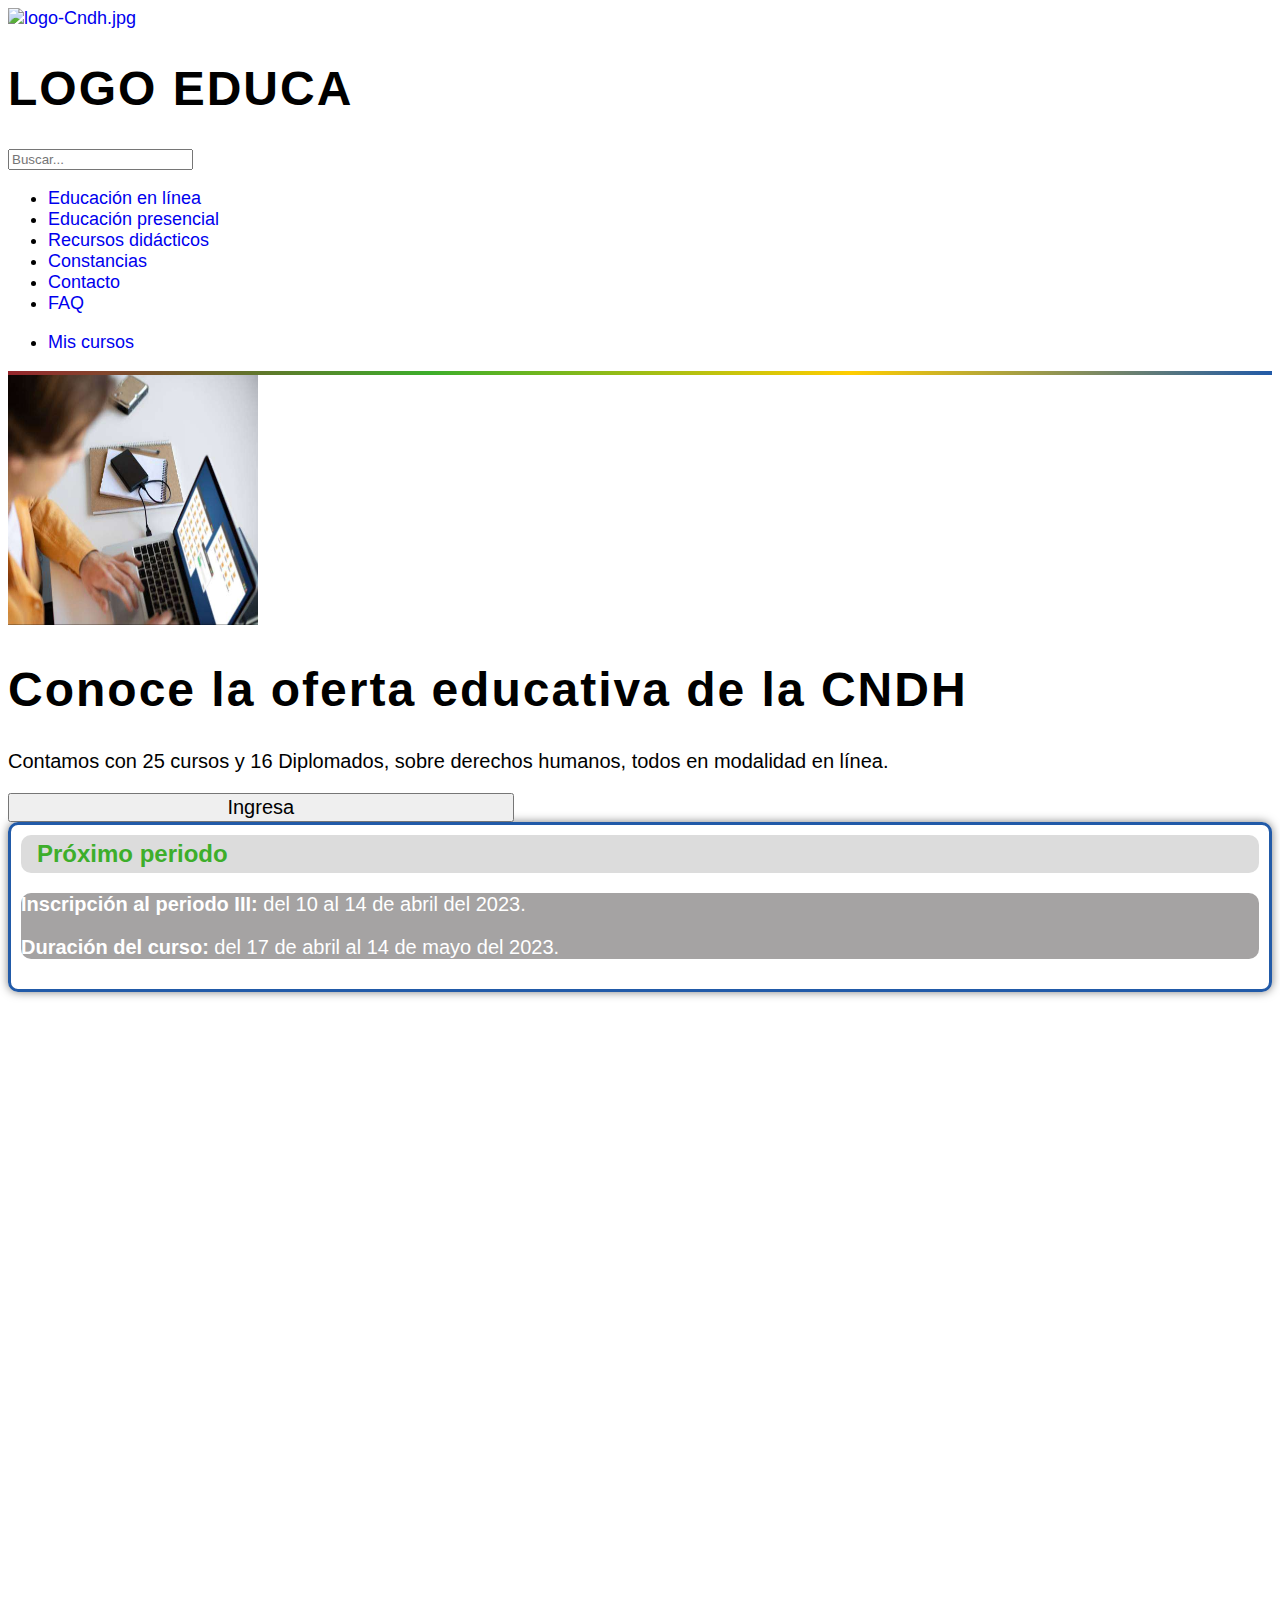
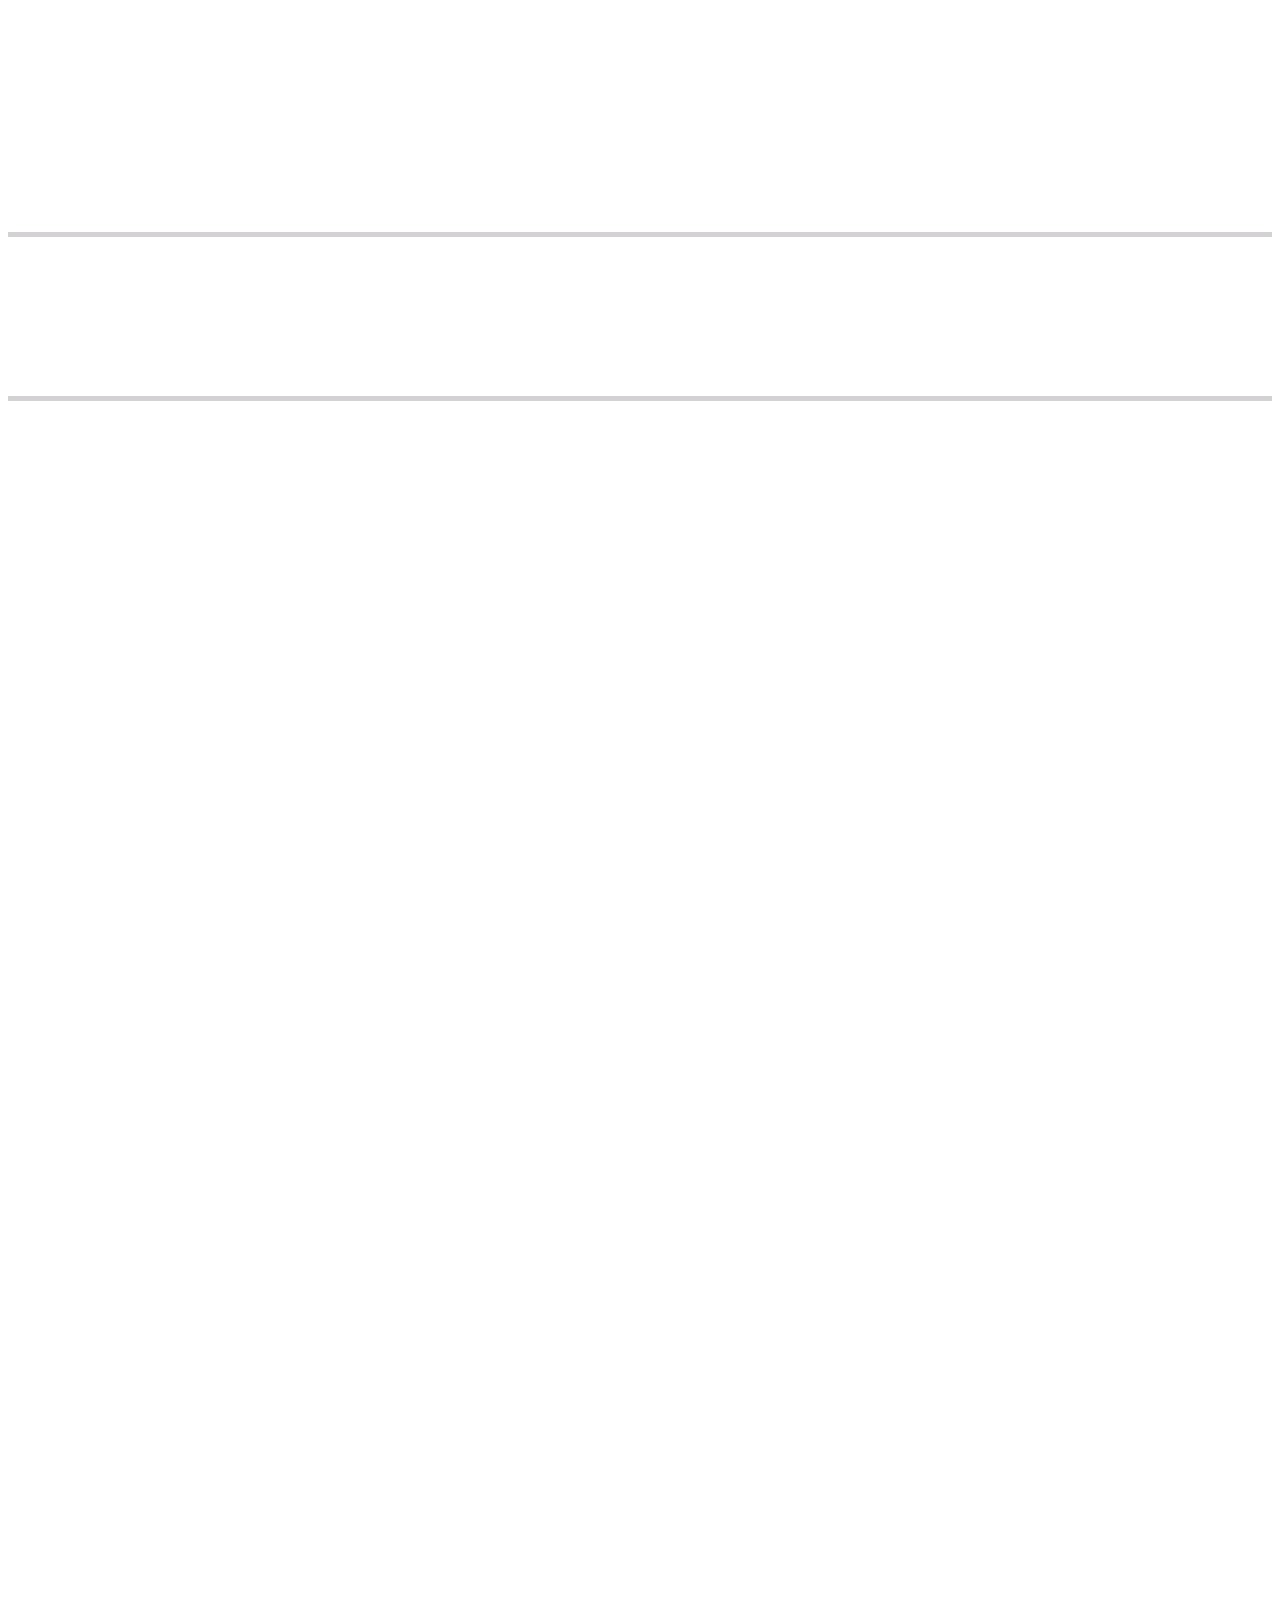
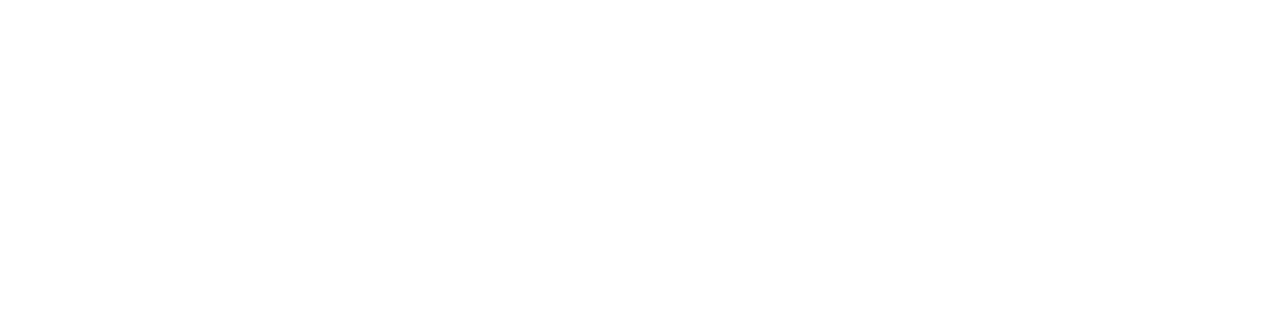
==== commit 1629be11: "modified:   index.html" ====
--- a/index.html
+++ b/index.html
@@ -17,7 +17,7 @@
 </head>
 <body>
     
-    <header class="d-flex flex-wrap align-items-center justify-content-center justify-content-md-between py-3 border-bottom">
+    <header class="d-flex flex-wrap align-items-center justify-content-center justify-content-md-between py-3 border-bottom wow fadeInDown" data-wow-delay="0.1s">
         <div class="col-md-2 mb-2 mb-md-0 text-center">
             <a href="/" class="d-inline-flex link-body-emphasis text-decoration-none">
                 <img src="/img/CNDH_Slogan_2023.png" alt="logo-Cndh.jpg" width="150">
@@ -34,7 +34,7 @@
             </form>
         </div>
     </header>
-    <nav class="py-2 bg-body-tertiary border-bottom border-bottom-colors">
+    <nav class="py-2 bg-body-tertiary border-bottom border-bottom-colors wow fadeInDown" data-wow-delay="0.1s">
         <div class="d-flex flex-wrap px-5">
             <ul class="nav me-auto">
                 <li class="nav-item"><a href="#" class="nav-link link-body-emphasis px-2" aria-current="page">Educación en línea</a></li>
@@ -155,7 +155,7 @@
 
     <section class="tutoriales p-3">
         <div class="col-md-12 row">
-            <div class="col-md-4 px-5 sep1">
+            <div class="col-md-4 px-5 sep1 wow fadeInLeft" data-wow-delay="0.1s">
                 <div class="p-2 text-start">
                     <h4>Tutorial para la obtención de Constancia de curso</h4>
                 </div>
@@ -164,7 +164,7 @@
                 </div>
             </div>
 
-            <div class="col-md-4 px-5 sep1">
+            <div class="col-md-4 px-5 sep1 wow fadeInUp" data-wow-delay="0.1s">
                 <div class="p-2 text-start">
                     <h4>Tutorial para la obtención de Constancia de videoconferencia</h4>
                 </div>
@@ -173,7 +173,7 @@
                 </div>
             </div>
 
-            <div class="col-md-4 px-5 ">
+            <div class="col-md-4 px-5 wow fadeInRight" data-wow-delay="0.1s">
                 <div class="p-2 text-start">
                     <h4>Tutorial para solicitar capacitación presencial</h4>
                 </div>
@@ -186,7 +186,7 @@
     </section>
 
     <!-- Footer Start -->
-    <footer id="footer" class="footer pt-5 px-5 pb-2">
+    <footer id="footer" class="footer pt-5 px-5 pb-2 wow fadeInUp" data-wow-delay="0.1s">
         <div class="col-md-12 row">
                 <div class="col-md-3 col-sm-3 col-xs-12 transparencia direccion.">
                     <h3>Sede Marco Antonio Lanz Galera</h3>
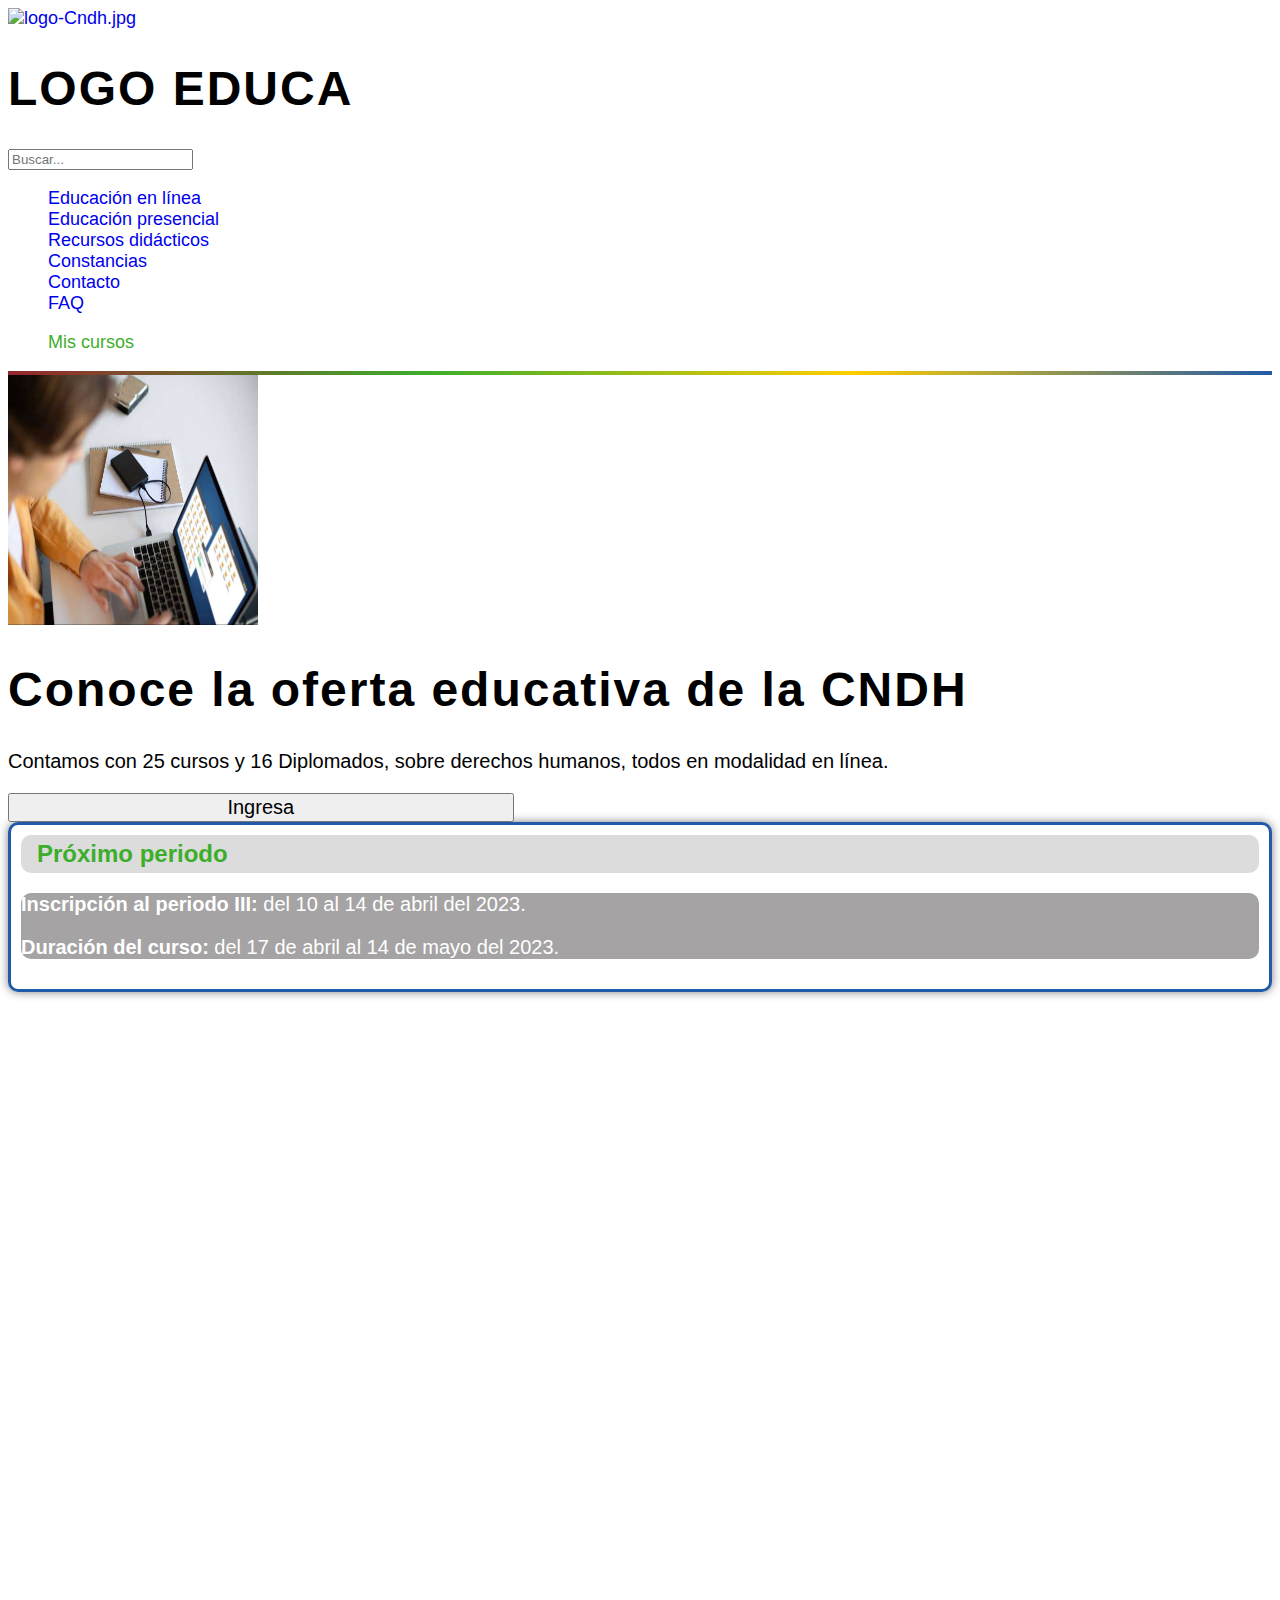
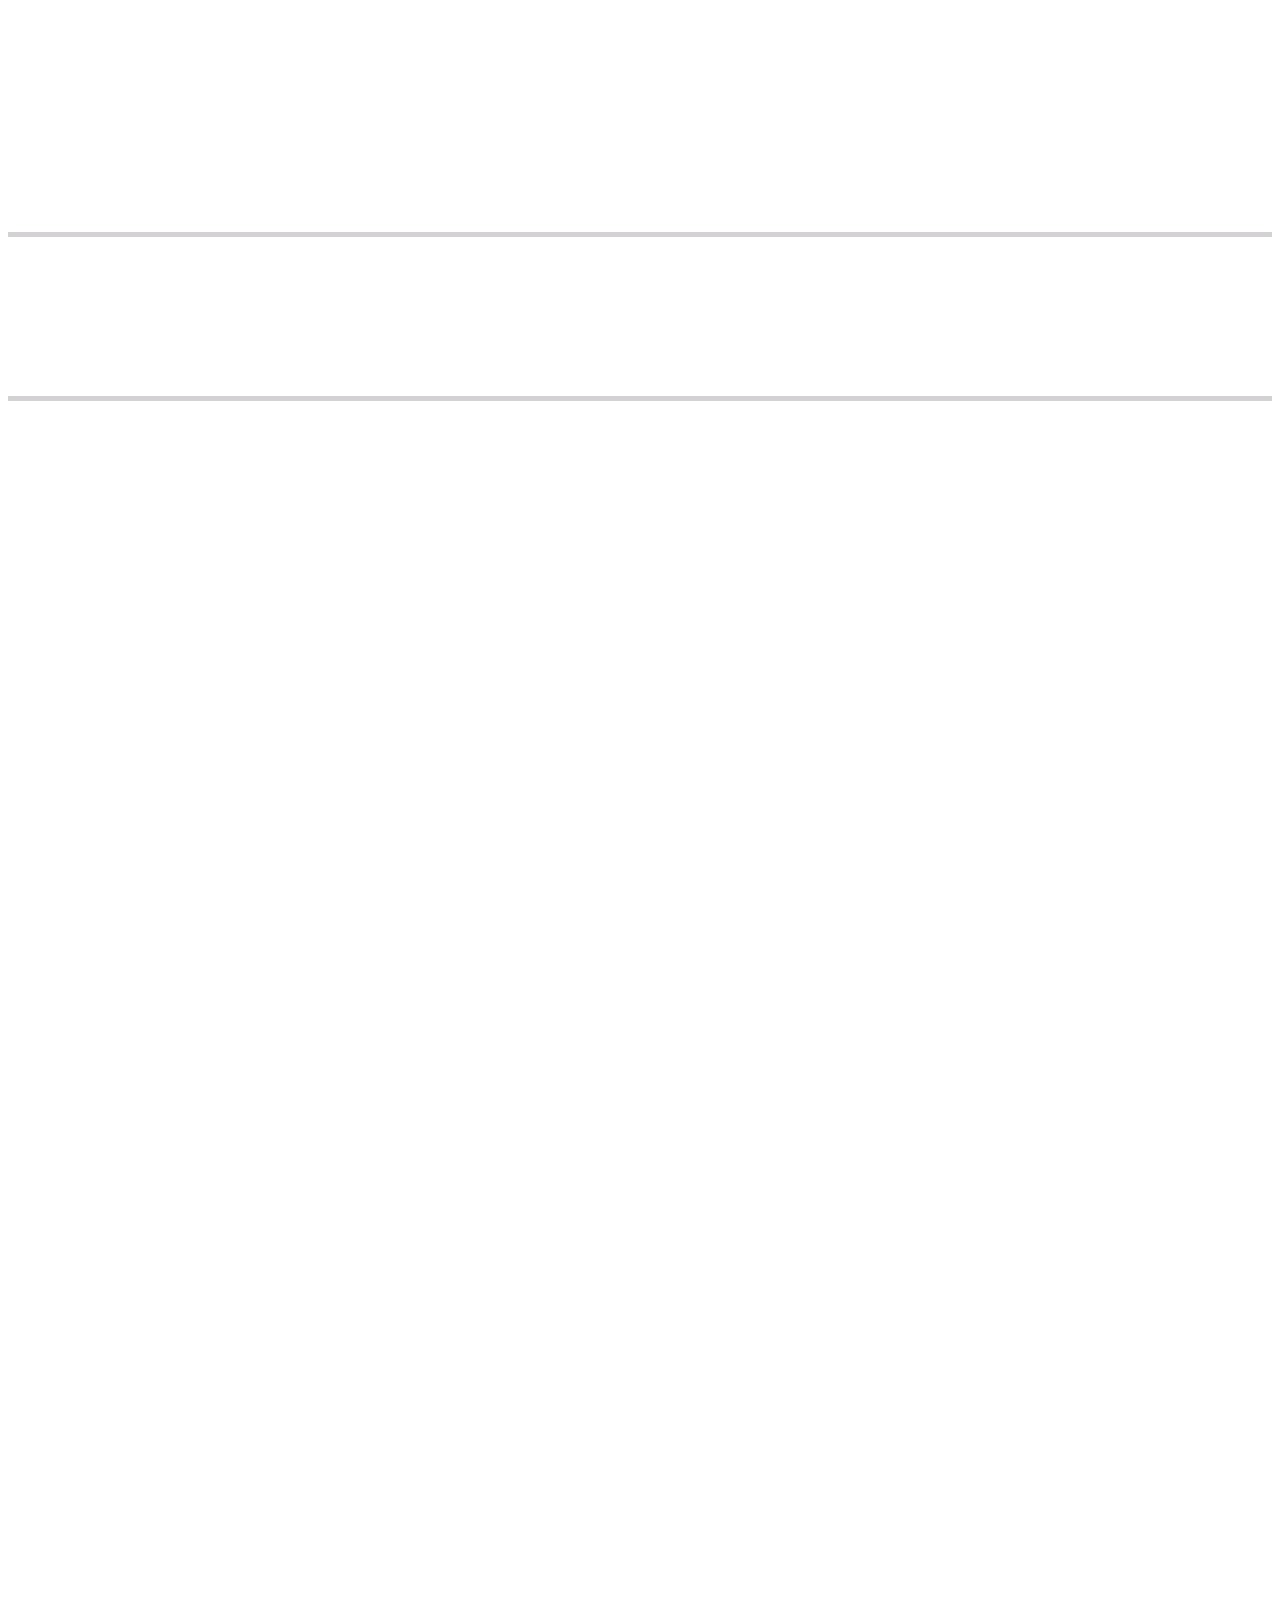
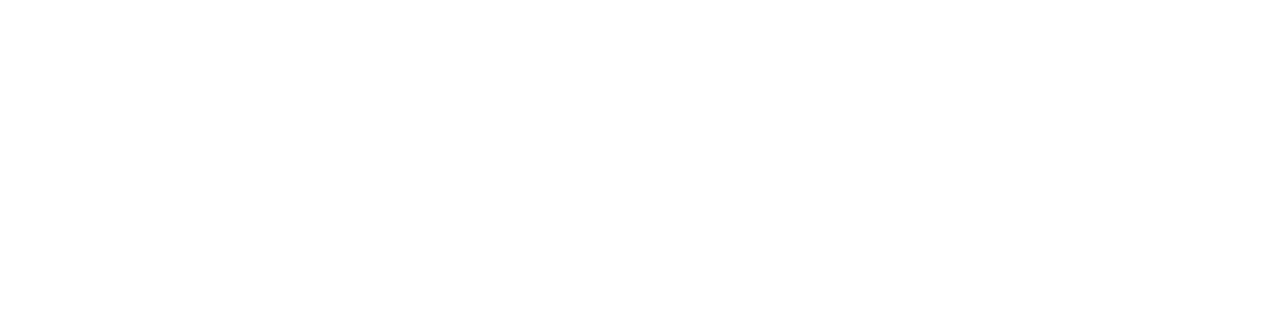
==== commit 4bba8e58: "modified:   Educacion-en-linea.html 	modified:   css/styles.css 	modified:   index.html 	new file:  " ====
--- a/index.html
+++ b/index.html
@@ -37,7 +37,7 @@
     <nav class="py-2 bg-body-tertiary border-bottom border-bottom-colors wow fadeInDown" data-wow-delay="0.1s">
         <div class="d-flex flex-wrap px-5">
             <ul class="nav me-auto">
-                <li class="nav-item"><a href="#" class="nav-link link-body-emphasis px-2" aria-current="page">Educación en línea</a></li>
+                <li class="nav-item"><a href="/Educacion-en-linea.html" class="nav-link link-body-emphasis px-2" aria-current="page">Educación en línea</a></li>
                 <li class="nav-item"><a href="#" class="nav-link link-body-emphasis px-2">Educación presencial</a></li>
                 <li class="nav-item"><a href="#" class="nav-link link-body-emphasis px-2">Recursos didácticos</a></li>
                 <li class="nav-item"><a href="#" class="nav-link link-body-emphasis px-2">Constancias</a></li>
@@ -45,11 +45,11 @@
                 <li class="nav-item"><a href="#" class="nav-link link-body-emphasis px-2">FAQ</a></li>
             </ul>
             <ul class="nav">
-                <li class="nav-item"><a href="#" class="nav-link link-body-emphasis px-2">Mis cursos</a></li>
+                <li class="nav-item"><a href="#" class="nav-link link-body-emphasis px-2" style="color: var(--green)!important;">Mis cursos</a></li>
                 <div class="h-100 d-inline-flex align-items-center">
-                    <a class="btn btn-sm-square me-1" href="https://www.facebook.com/CNDHmx" aria-label="Facebook de la CNDH"><i class="fab fa-facebook-f"></i></a>
-                    <a class="btn btn-sm-square me-1" href="http://www.twitter.com/CNDH" aria-label="Twitter de la CNDH"><i class="fab fa-twitter"></i></a>
-                    <a class="btn btn-sm-square me-1" href="https://www.youtube.com/channel/UCSywplGNiEaEyaLTh_pFL1Q" aria-label="YouTube de la CNDH"><i class="fab fa-youtube"></i></a>
+                    <a class="btn btn-sm-square btn-link me-1" href="https://www.facebook.com/CNDHmx" aria-label="Facebook de la CNDH"><i class="fab fa-facebook-f"></i></a>
+                    <a class="btn btn-sm-square btn-link me-1" href="http://www.twitter.com/CNDH" aria-label="Twitter de la CNDH"><i class="fab fa-twitter"></i></a>
+                    <a class="btn btn-sm-square btn-link me-1" href="https://www.youtube.com/channel/UCSywplGNiEaEyaLTh_pFL1Q" aria-label="YouTube de la CNDH"><i class="fab fa-youtube"></i></a>
                 </div>
             </ul>
         </div>
@@ -315,6 +315,7 @@
     
   
     <script src="/lib/wow/wow.min.js"></script>
+    <script src="/lib/wow/sweetalert.min.js"></script>
     <script src="js/main.js"></script>
 </body>
 </html>--- a/css/styles.css
+++ b/css/styles.css
@@ -12,6 +12,19 @@
     font-size: 18px;
 }
 a{text-decoration: none;}
+ul{list-style-type: none;}
+
+.nav-item .active{
+  border-bottom: 3px solid var(--red);
+  color: var(--red)!important;
+  font-weight: 600;
+}
+
+.btn-link{
+  background-color: rgb(220, 220, 220);
+  border-radius: 50px;
+  color: #fff;
+}
 
 .border-bottom-colors {
     position: relative; /* Asegurar que el seudoelemento esté posicionado correctamente */
